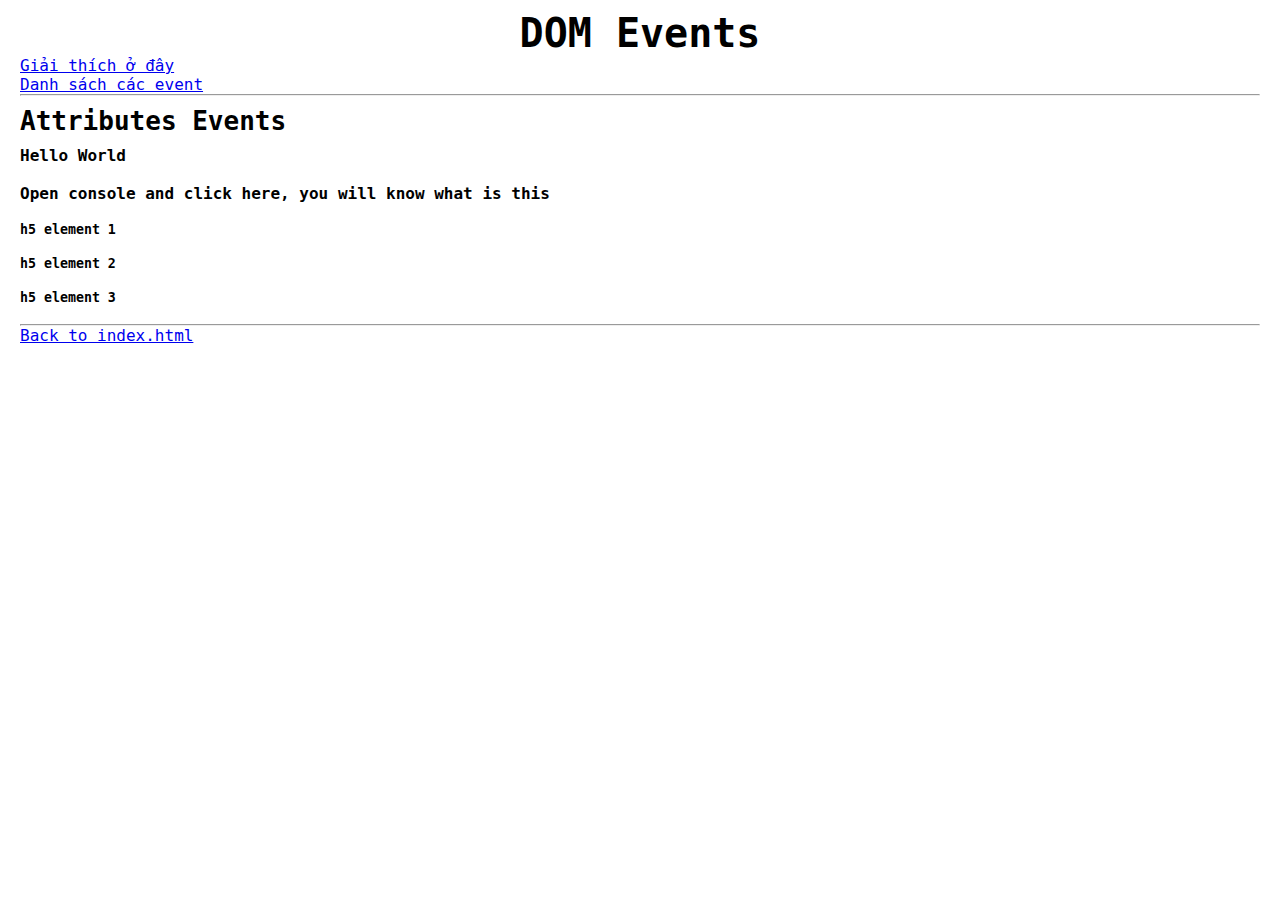
==== domEvents.html @ 59bc5422 "Add DOM Events js file" ====
<!DOCTYPE html>
<html lang="en">
<head>
    <meta charset="UTF-8">
    <meta http-equiv="X-UA-Compatible" content="IE=edge">
    <meta name="viewport" content="width=device-width, initial-scale=1.0">

    <link rel="stylesheet" href="style.css">
    <link rel="preconnect" href="https://fonts.googleapis.com">
    <link rel="preconnect" href="https://fonts.gstatic.com" crossorigin>
    <link href="https://fonts.googleapis.com/css2?family=Playpen+Sans:wght@100&display=swap" rel="stylesheet">

    <title>Dom Events</title>
</head>
<body>
    <div class="container">
        <h1 id="headTitle">DOM Events</h1>
        <p><a href="https://www.w3schools.com/js/js_htmldom_events.asp" target="_blank" rel="noopener"> Giải thích ở đây</a></p>
        <p><a href="https://www.w3schools.com/jsref/dom_obj_event.asp" target="_blank" rel="noopener">Danh sách các event</a></p>
        <hr>
        <h2>Attributes Events</h2>

        <h4 onclick="console.log(Math.random())">Hello World</h4>
        <br>

        <h4 onclick="console.log(this)">Open console and click here, you will know what is this</h4>
        <br>

        <h5>h5 element 1</h5>
        <br>
        <h5>h5 element 2</h5>
        <br>
        <h5>h5 element 3</h5>
        <br>
        
        <hr>
        <a href="./index.html">Back to index.html</a>
    </div>
    <script src="./assets/js/HTMLDOM/DOM_Events.js"></script>
</body>
</html>
---- style.css ----
*{
    margin: 0;
    padding: 0;
    box-sizing: border-box;
}



body {
    /* background-color: aqua; */
    font-family: monospace;
    font-size: 16px;
    /* background-color: aquamarine; */
}

.container {
    padding: 10px 20px;
}

h1 {
    text-align: center;
    font-size: 40px;
}

.red {
    color: red;
}

.blue {
    color: blue;
}

.lb {
    width: 95%;
    height: 5px;
    background-color: aquamarine;
    margin: 5px auto;
    display: block;
}

h2 {
    font-size: 26px;
    margin: 10px 0;
}

h3 {
    font-style: italic;
}
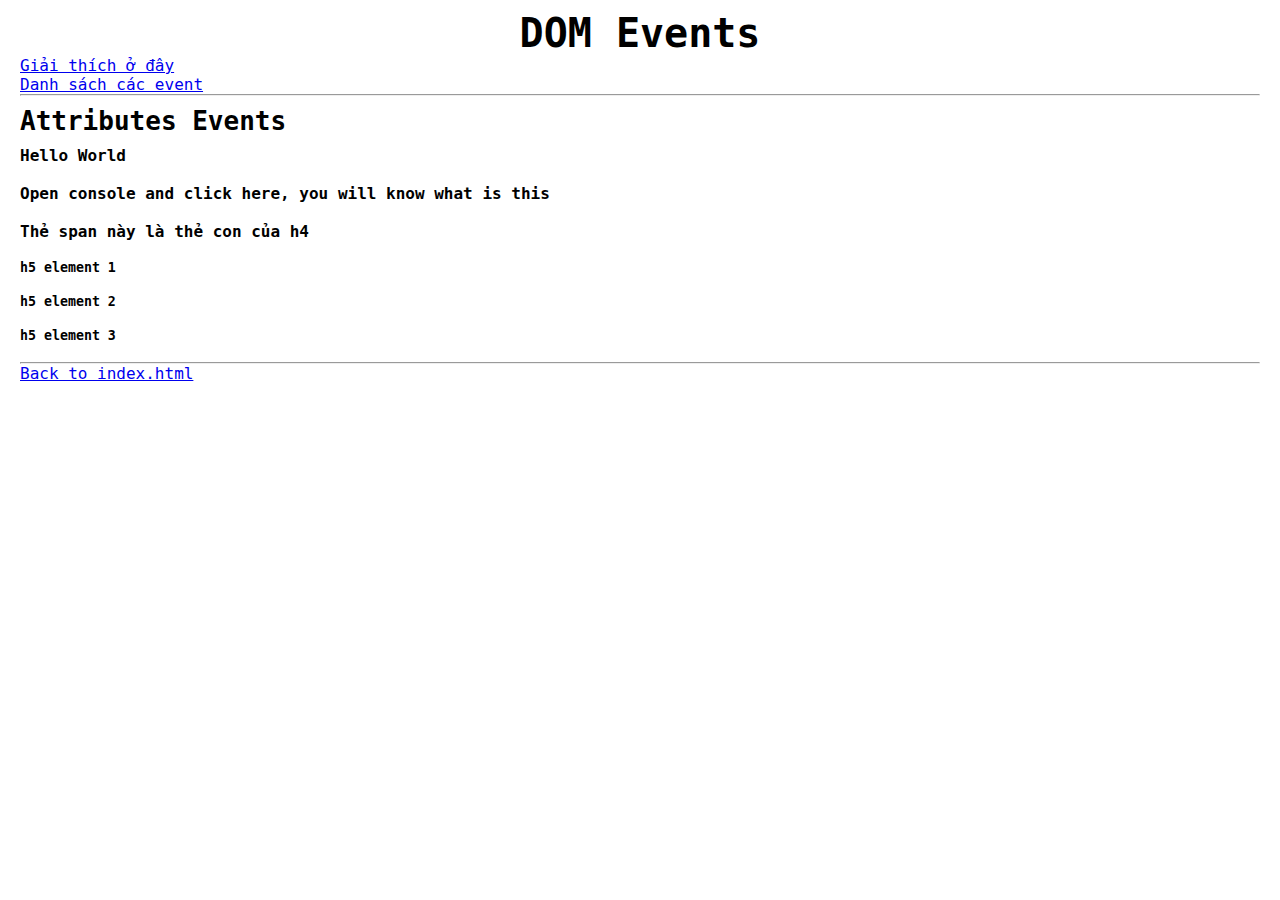
==== commit 48bed01b: "Add DOM Events js file" ====
--- a/domEvents.html
+++ b/domEvents.html
@@ -26,10 +26,17 @@
         <h4 onclick="console.log(this)">Open console and click here, you will know what is this</h4>
         <br>
 
+        <h4 id="parents" onclick="">
+            <span>Thẻ span này là thẻ con của h4</span>
+        </h4>
+        <br>
+
         <h5>h5 element 1</h5>
         <br>
+
         <h5>h5 element 2</h5>
         <br>
+
         <h5>h5 element 3</h5>
         <br>
         
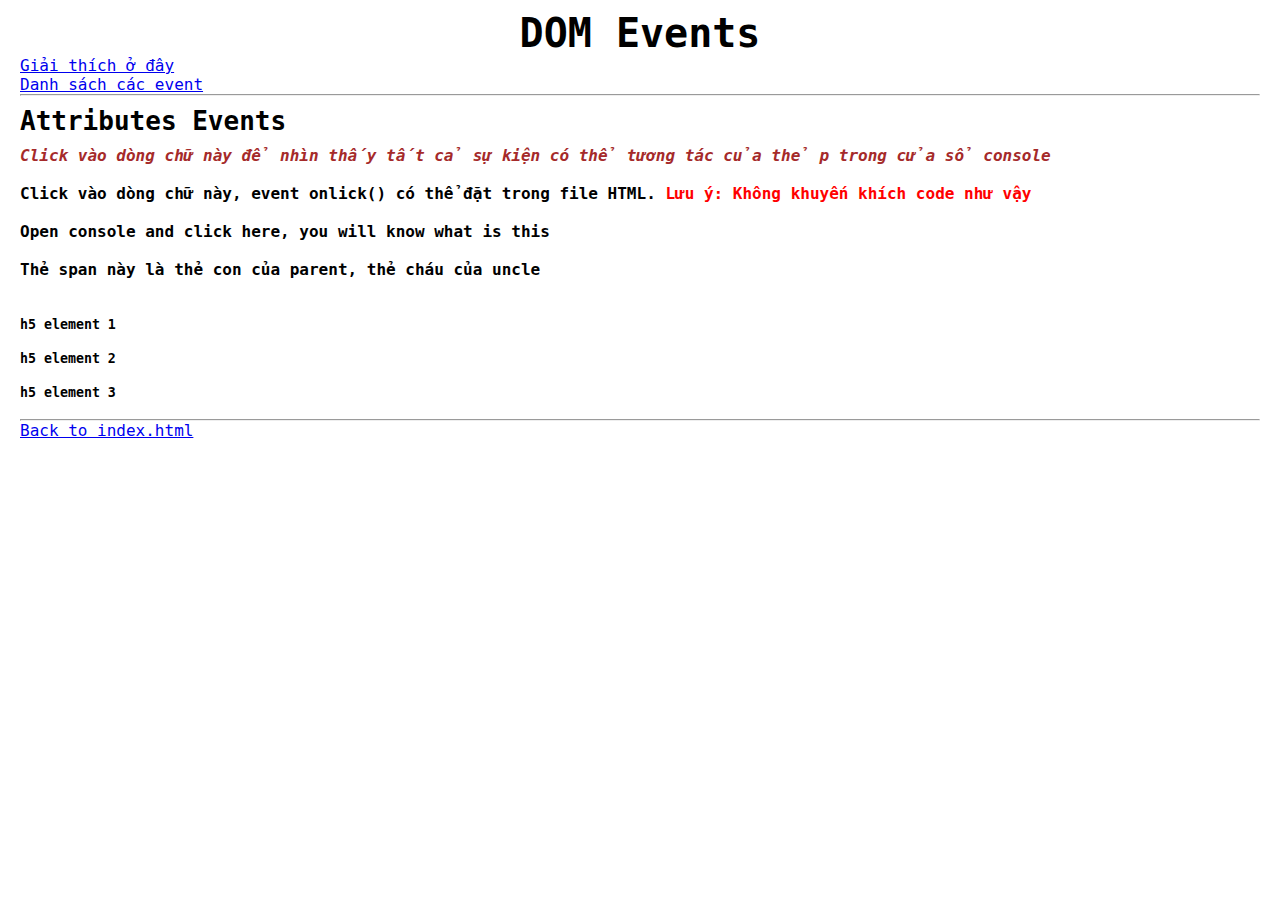
==== commit 7d94421a: "Add DOM Events js file" ====
--- a/domEvents.html
+++ b/domEvents.html
@@ -20,15 +20,23 @@
         <hr>
         <h2>Attributes Events</h2>
 
-        <h4 onclick="console.log(Math.random())">Hello World</h4>
+        <p id="show-events">Click vào dòng chữ này để nhìn thấy tất cả sự kiện có thể tương tác của thẻ p trong cửa sổ console</p>
         <br>
 
-        <h4 onclick="console.log(this)">Open console and click here, you will know what is this</h4>
+        <h4 onclick="console.log(Math.random())">Click vào dòng chữ này, event onlick() có thể đặt trong file HTML. <span style="color: red;">Lưu ý: Không khuyến khích code như vậy</span></h4>
         <br>
 
-        <h4 id="parents" onclick="">
-            <span>Thẻ span này là thẻ con của h4</span>
+        <h4 id="e-target"">Open console and click here, you will know what is this</h4>
+        <br>
+
+        <h4 id="uncle">
+            <span id="parent" onclick="console.log(Math.random())">
+                <span id="s-child">Thẻ span này là thẻ con của parent, thẻ cháu của uncle</span>
+            </span>
         </h4>
+        <span id="uncleFriend"></span>
+        <br>
+
         <br>
 
         <h5>h5 element 1</h5>
--- a/style.css
+++ b/style.css
@@ -45,4 +45,10 @@
 
 h3 {
     font-style: italic;
+}
+
+#show-events {
+    font-weight: bold;
+    font-style: italic;
+    color: brown;
 }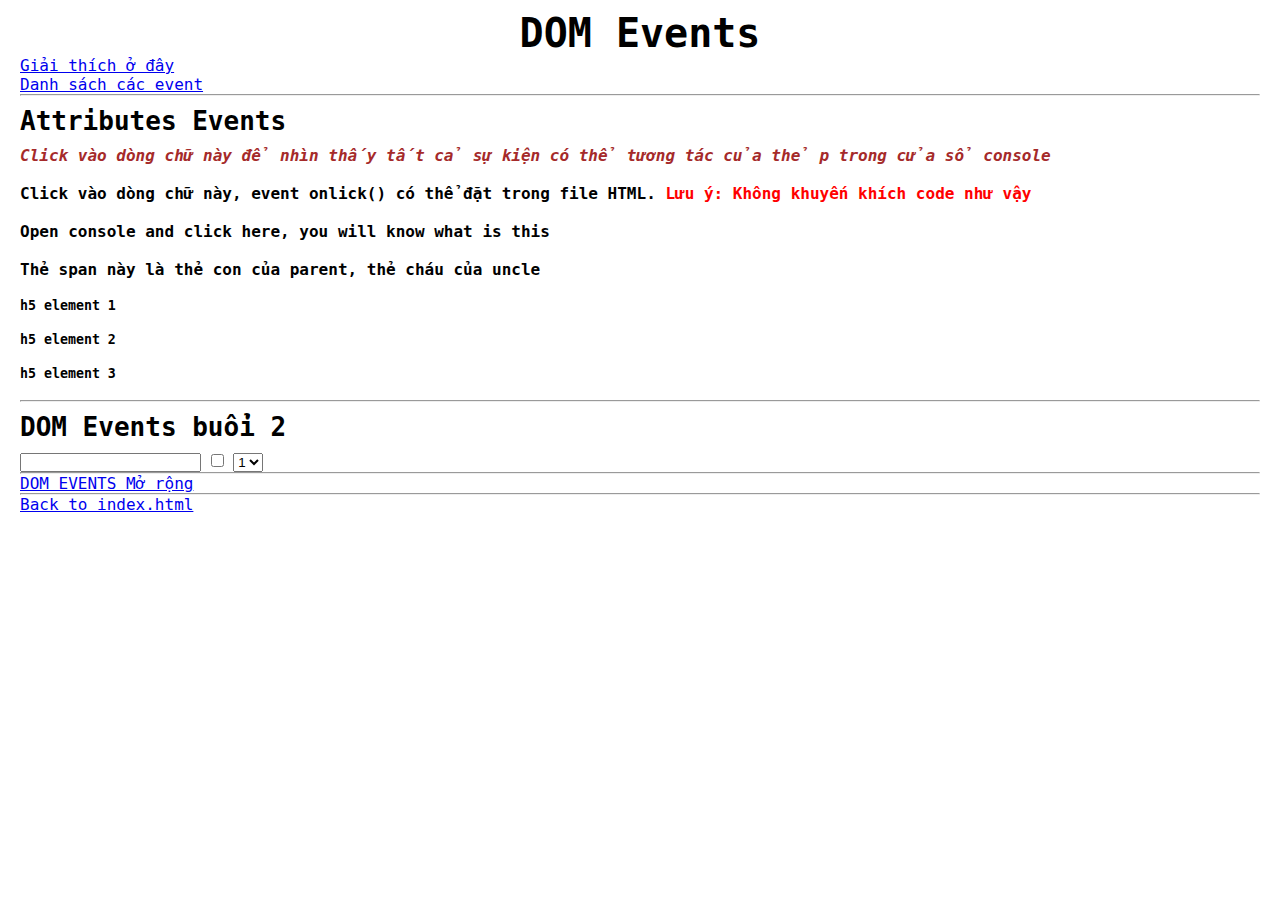
==== commit dff06934: "No Massage" ====
--- a/domEvents.html
+++ b/domEvents.html
@@ -37,8 +37,6 @@
         <span id="uncleFriend"></span>
         <br>
 
-        <br>
-
         <h5>h5 element 1</h5>
         <br>
 
@@ -47,8 +45,27 @@
 
         <h5>h5 element 3</h5>
         <br>
-        
         <hr>
+
+        <!-- ---------------------------------- -->
+        <h2>DOM Events buổi 2</h2>
+
+        <input type="text" id="inpText">
+        <input type="checkbox" name="" id="">
+        <select name="" id="">
+            <option value="value 1">1</option>
+            <option value="value 2">2</option>
+            <option value="value 3">3</option>
+        </select>
+        <br>
+        <hr>
+
+        <!-- ----------------------------- -->
+        <a href="./assets/js/HTMLDOM/DOM_Events_Examps.js">DOM EVENTS Mở rộng</a>
+        <br>
+        <hr>
+
+        <!-- ---------------------------------- -->
         <a href="./index.html">Back to index.html</a>
     </div>
     <script src="./assets/js/HTMLDOM/DOM_Events.js"></script>
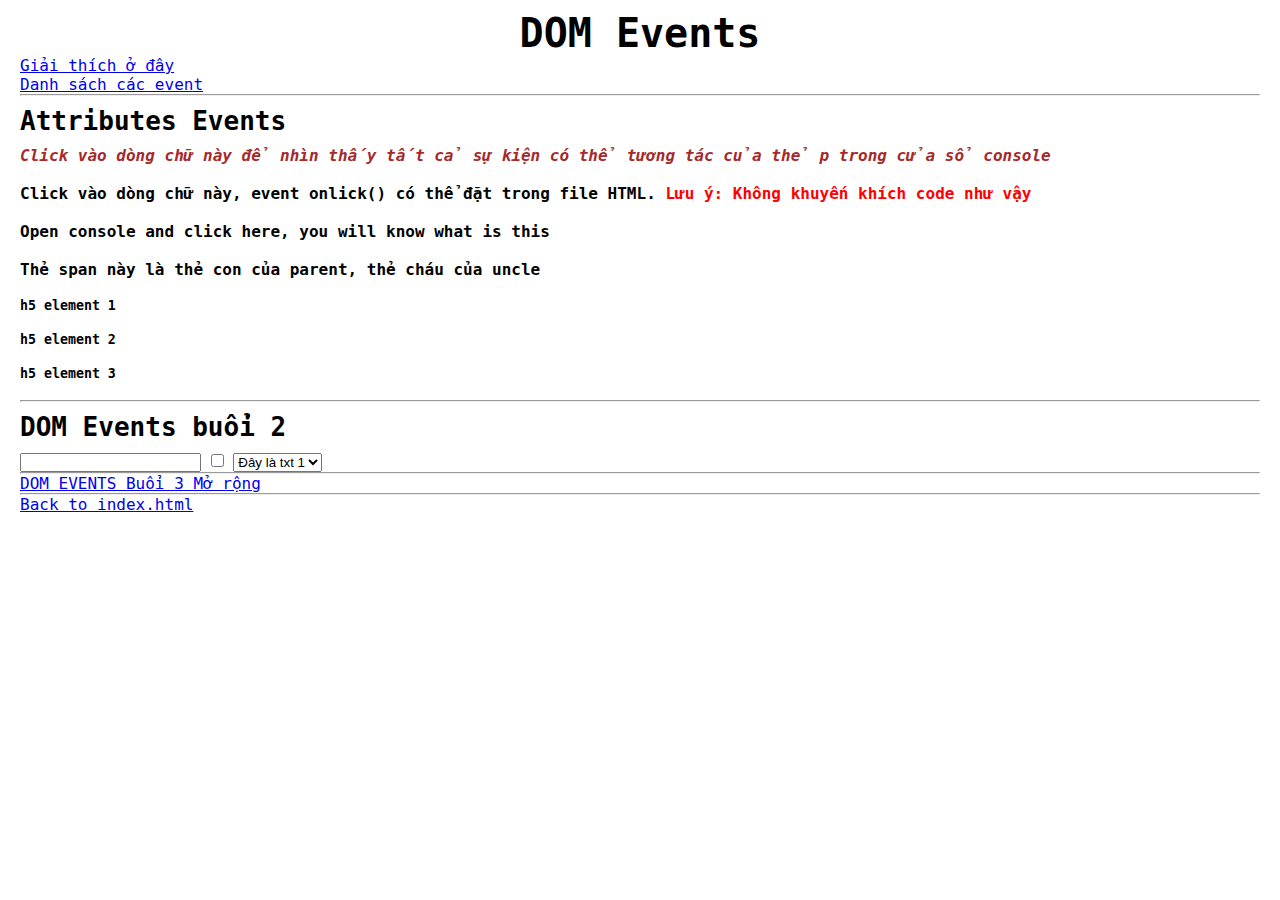
==== commit b49c8056: "message" ====
--- a/domEvents.html
+++ b/domEvents.html
@@ -53,15 +53,15 @@
         <input type="text" id="inpText">
         <input type="checkbox" name="" id="">
         <select name="" id="">
-            <option value="value 1">1</option>
-            <option value="value 2">2</option>
-            <option value="value 3">3</option>
+            <option value="value 1">Đây là txt 1</option>
+            <option value="value 2">Đây là txt 2</option>
+            <option value="value 3">Đây là txt 3</option>
         </select>
         <br>
         <hr>
 
         <!-- ----------------------------- -->
-        <a href="./assets/js/HTMLDOM/DOM_Events_Examps.js">DOM EVENTS Mở rộng</a>
+        <a href="./assets/js/HTMLDOM/DOM_Events_Examps.js">DOM EVENTS Buổi 3 Mở rộng</a>
         <br>
         <hr>
 
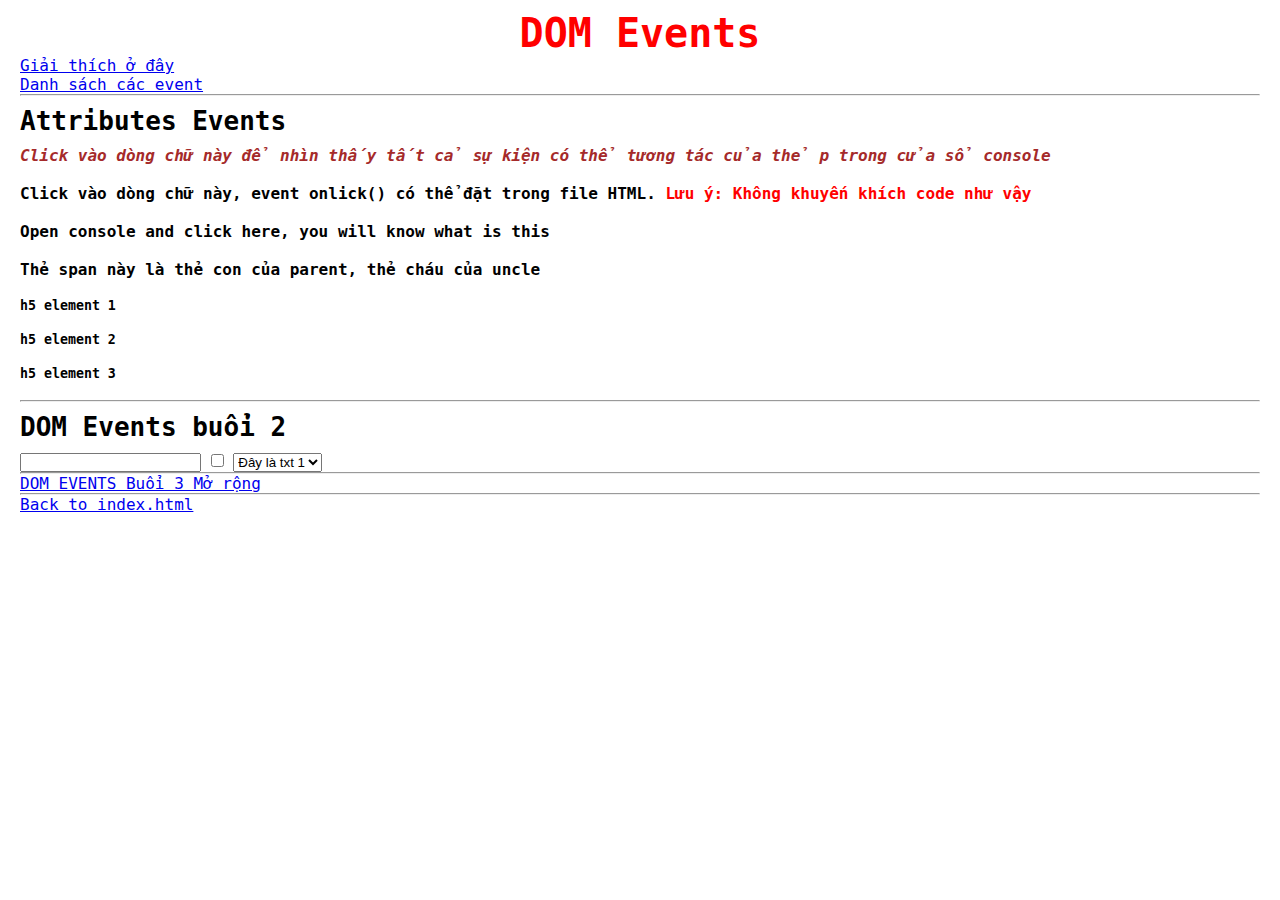
==== commit edd135b3: "no message" ====
--- a/domEvents.html
+++ b/domEvents.html
@@ -61,7 +61,7 @@
         <hr>
 
         <!-- ----------------------------- -->
-        <a href="./assets/js/HTMLDOM/DOM_Events_Examps.js">DOM EVENTS Buổi 3 Mở rộng</a>
+        <a href="./domEventsExamp.html">DOM EVENTS Buổi 3 Mở rộng</a>
         <br>
         <hr>
 
--- a/style.css
+++ b/style.css
@@ -20,6 +20,7 @@
 h1 {
     text-align: center;
     font-size: 40px;
+    color: red;
 }
 
 .red {
@@ -51,4 +52,8 @@
     font-weight: bold;
     font-style: italic;
     color: brown;
+}
+
+.table{
+    padding: 0;
 }